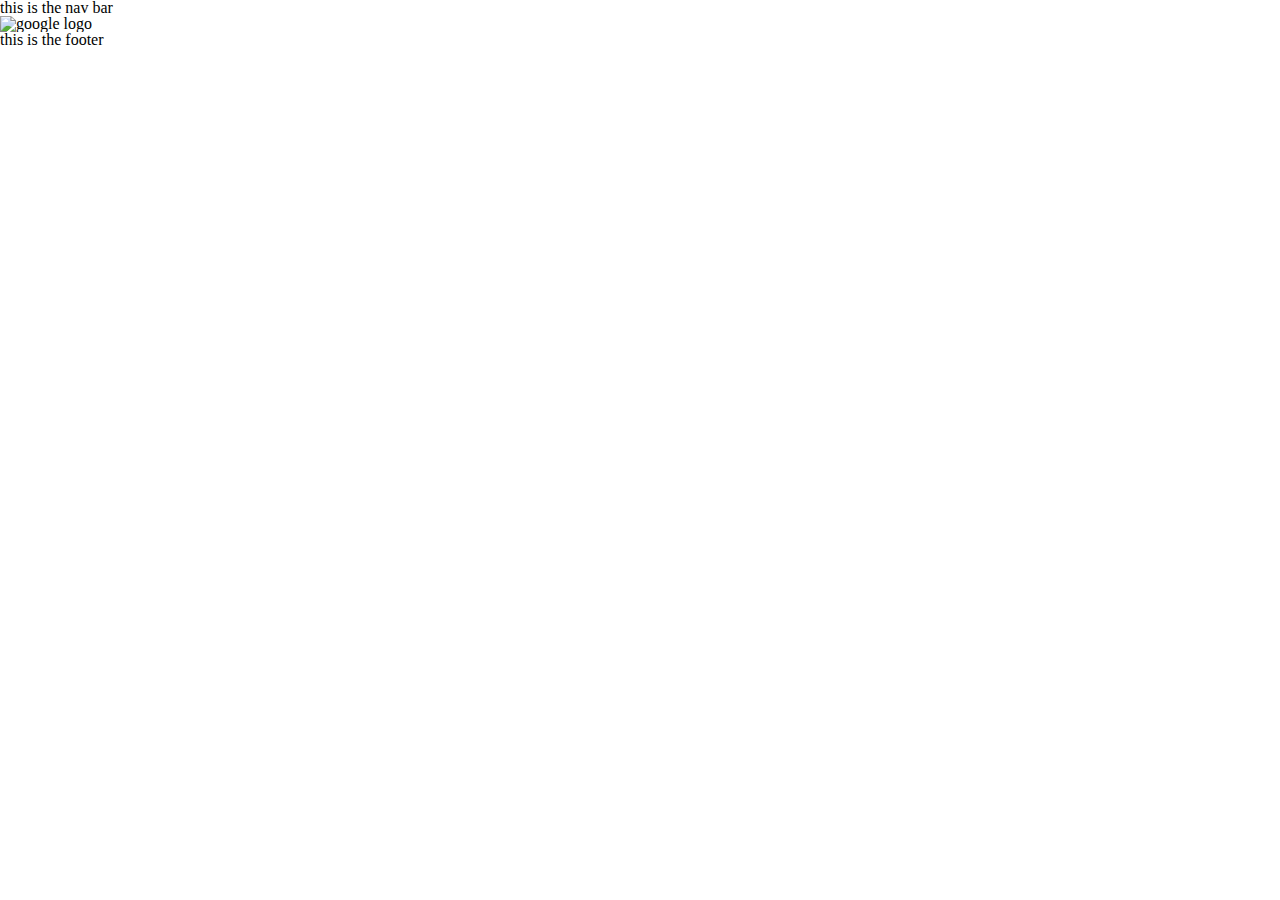
==== google-webpage/index.html @ 2054eecf "add google-webpage files" ====
<!DOCTYPE html>
<html lang="en">
<head>
	<meta charset="UTF-8">
	<meta name="viewport" content="width=device-width, initial-scale=1.0">
	<link rel="stylesheet" href="reset.css">
	<link rel="stylesheet" href="style.css">
	<title>Google</title>
	<link rel="icon" 
      type="image/png" 
      href="https://vistatec.com/wp-content/uploads/2018/12/google-favicon-vector-400x400.png" />
</head>
<body>
	<nav>
		this is the nav bar 
	</nav>
	<main>
		<div id="logo">
			<img src="https://www.google.com/images/branding/googlelogo/1x/googlelogo_color_272x92dp.png" alt="google logo">
		</div>
	</main>
	<footer>
		this is the footer
	</footer>
	
</body>
</html>
---- google-webpage/style.css ----
body {
	background-color: white;
}
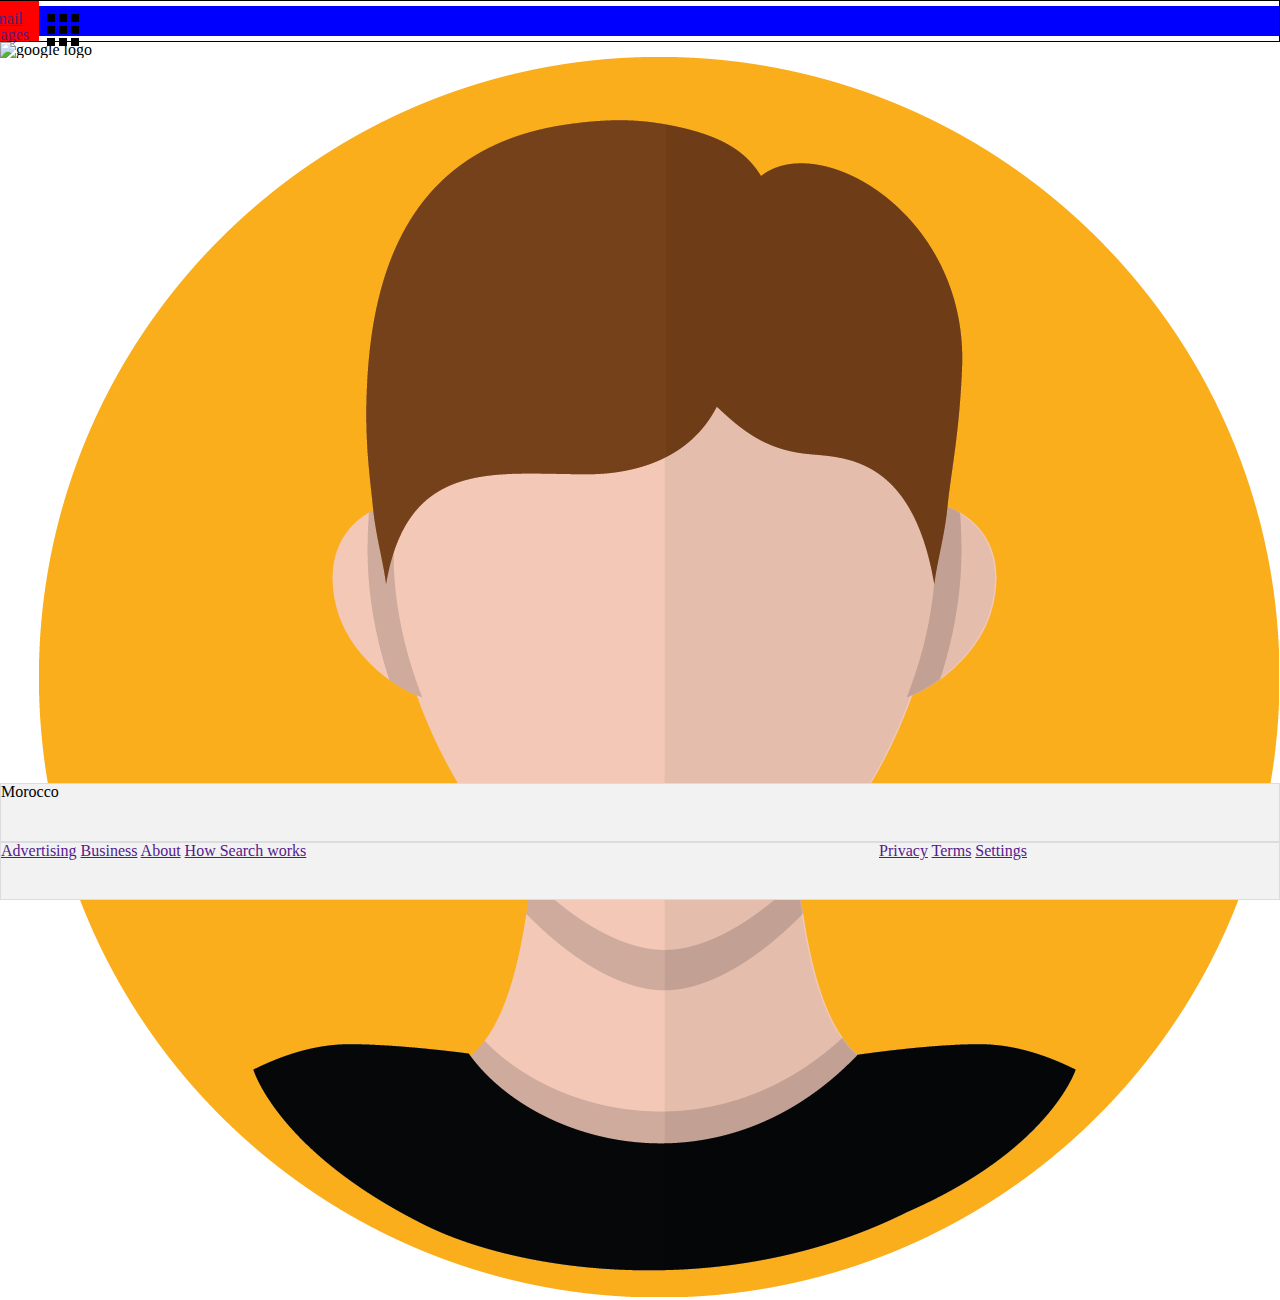
==== commit 2a2d6e96: "update: saving changes" ====
--- a/google-webpage/index.html
+++ b/google-webpage/index.html
@@ -1,27 +1,53 @@
 <!DOCTYPE html>
 <html lang="en">
+
 <head>
 	<meta charset="UTF-8">
 	<meta name="viewport" content="width=device-width, initial-scale=1.0">
 	<link rel="stylesheet" href="reset.css">
 	<link rel="stylesheet" href="style.css">
 	<title>Google</title>
-	<link rel="icon" 
-      type="image/png" 
-      href="https://vistatec.com/wp-content/uploads/2018/12/google-favicon-vector-400x400.png" />
+	<link rel="icon" type="image/png"
+		href="https://upload.wikimedia.org/wikipedia/commons/5/53/Google_%22G%22_Logo.svg">
+
 </head>
+
 <body>
-	<nav>
-		this is the nav bar 
+	<nav class="upper-nav">
+		<div class="un-1">
+			<a href="">Gmail</a>
+			<a href="">Images</a>
+		</div>
+		<div class="un-2">
+			<a href=""><img src="./512.svg" alt="Google Apps"></a>
+			<a href=""><img src="./profile-pic.png" alt="Google Account"></a>
+		</div>
 	</nav>
-	<main>
+	<main class="main">
 		<div id="logo">
-			<img src="https://www.google.com/images/branding/googlelogo/1x/googlelogo_color_272x92dp.png" alt="google logo">
+			<img src="https://upload.wikimedia.org/wikipedia/commons/2/2f/Google_2015_logo.svg"
+				alt="google logo">
 		</div>
 	</main>
-	<footer>
-		this is the footer
+	<footer class="footer-nav">
+		<nav class="footer-nav-1">
+			<p>Morocco</p>
+		</nav>
+		<nav class="footer-nav-2">
+			<div>
+				<a href="">Advertising</a>
+				<a href="">Business</a>
+				<a href="">About</a>
+				<a href="">How Search works</a>
+			</div>
+			<div>
+				<a href="">Privacy</a>
+				<a href="">Terms</a>
+				<a href="">Settings</a>
+			</div>
+		</nav>
 	</footer>
-	
+
 </body>
+
 </html>--- a/google-webpage/style.css
+++ b/google-webpage/style.css
@@ -1,3 +1,59 @@
 body {
 	background-color: white;
+	min-height: 100vh;
+	min-width: 100vw;
+	display: flex;
+	flex-direction: column;
+	justify-content: center;
+	box-sizing: border-box;
+}
+.upper-nav {
+	border: 1px solid black;
+	height: 10%;
+	display: flex;
+	justify-content: flex-end;
+	align-items: center;
+}
+
+.un-1 {
+	background-color: red;
+	height: 20px;
+	padding: 10px;
+	align-content: center;
+}
+
+.un-2 {
+	height: 30px;
+	background-color: blue;
+}
+
+.main {
+	/* background-color: aquamarine; */
+	flex-grow: 9;
+}
+
+.footer-nav {
+	background-color: rgb(242,242,242);
+	
+	min-height: 20%;
+	
+	display: flex;
+	flex-direction: column;
+	flex-grow: 1;
+}
+
+.footer-nav-1 {
+	border: 1px solid rgb(218,220,224);
+	flex-grow: 1;
+}
+.footer-nav-2 {
+	border: 1px solid rgb(218,220,224);
+	display: flex;
+	justify-content: space-between;
+	flex-wrap: wrap;
+	flex-grow: 1;
+}
+.footer-nav-2 div {
+	min-width: 400px; /* maybe we should modify this */
+
 }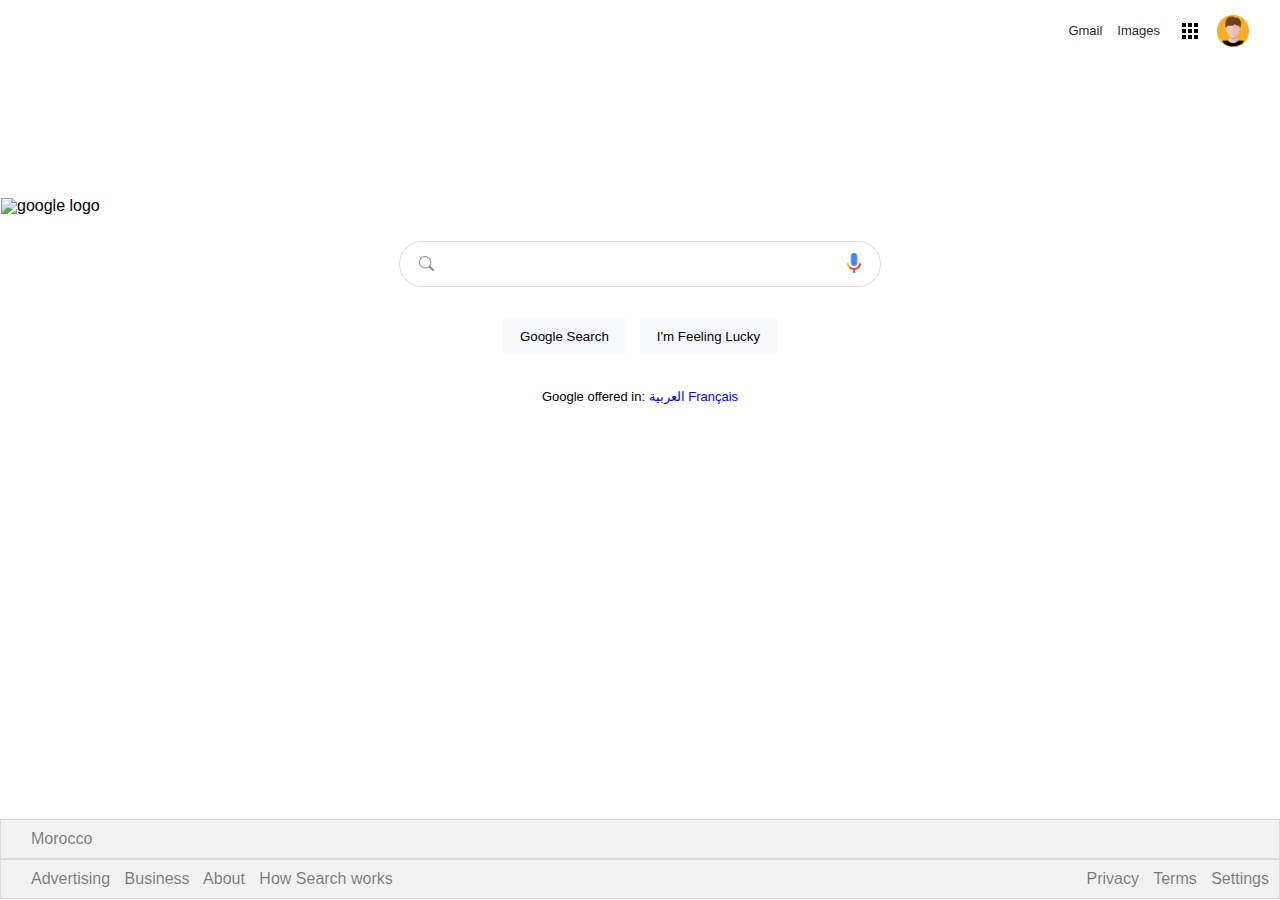
==== commit 826eb24e: "google home page is done" ====
--- a/google-webpage/index.html
+++ b/google-webpage/index.html
@@ -14,20 +14,27 @@
 
 <body>
 	<nav class="upper-nav">
-		<div class="un-1">
-			<a href="">Gmail</a>
-			<a href="">Images</a>
-		</div>
-		<div class="un-2">
-			<a href=""><img src="./512.svg" alt="Google Apps"></a>
-			<a href=""><img src="./profile-pic.png" alt="Google Account"></a>
-		</div>
+			<a href="#">Gmail</a>
+			<a href="#">Images</a>
+			<img class="ggl-apps" src="./512.svg" alt="Google Apps">
+			<img class="ggl-profil" src="./profile-pic.png" alt="Google Account">
 	</nav>
 	<main class="main">
-		<div id="logo">
-			<img src="https://upload.wikimedia.org/wikipedia/commons/2/2f/Google_2015_logo.svg"
-				alt="google logo">
+		<img class="big-logo" src="https://upload.wikimedia.org/wikipedia/commons/2/2f/Google_2015_logo.svg"
+			alt="google logo">
+		<div class="search-box">
+			<input type="search" name="" id="search-input">
+			<img id="search-mic" src="./mic.png" alt="">
+			<img id="search-magnifier" src="./magnifier.png" alt="">
 		</div>
+		<div class="buttons">
+			<input class="ggl-button" type="button" value="Google Search">
+			<input class="ggl-button" type="button" value="I'm Feeling Lucky">
+		</div>
+		<div class="languages">
+			<p>Google offered in: <a href="#">العربية </a> <a href="#">Français</a></p>
+		</div>
+		
 	</main>
 	<footer class="footer-nav">
 		<nav class="footer-nav-1">
--- a/google-webpage/style.css
+++ b/google-webpage/style.css
@@ -1,59 +1,185 @@
+:root {
+	--ggl-blue: blue;
+	--ggl-gray-light: rgb(248,249,250);
+	--ggl-gray-1: rgb(242,242,242);
+	--ggl-gray-1-alpha: rgba(0, 0, 0, 0.050);
+	--ggl-gray-2: rgb(218,220,224);
+}
 body {
 	background-color: white;
 	min-height: 100vh;
 	min-width: 100vw;
 	display: flex;
 	flex-direction: column;
-	justify-content: center;
+	align-items: center;
 	box-sizing: border-box;
+	border: 1px solid transparent;
+	font-family: arial, sans-serif;
 }
+
 .upper-nav {
-	border: 1px solid black;
-	height: 10%;
+	/* background-color: blueviolet; */
+	box-sizing: border-box;
+	width: 100%;
+	height: 60px;
 	display: flex;
 	justify-content: flex-end;
 	align-items: center;
+	padding: 0px 30px;
 }
 
-.un-1 {
-	background-color: red;
-	height: 20px;
-	padding: 10px;
-	align-content: center;
+.upper-nav a {
+	padding-right: 15px;
+	cursor: pointer;
+	font-size: 13px;
+	line-height: 24px;
+	color: rgba(0, 0, 0, 0.87);
+	text-decoration: none;
+	/* text-decoration-style: solid; */
 }
 
-.un-2 {
-	height: 30px;
-	background-color: blue;
+.ggl-apps {
+	width: 24px;
+	height: 24px;
+	padding-right: 15px;
+	padding-left: 3px;
 }
 
-.main {
-	/* background-color: aquamarine; */
-	flex-grow: 9;
+.ggl-profil {
+	width: 32px;
+	height: 32px;
+}
+
+main {
+	/* background-color: orange; */
+	flex-grow: 1;
+	align-self: stretch;
+}
+
+.big-logo {
+	display: block;
+	margin: 0px auto;
+	padding-top: 137px;
+	padding-bottom: 2px;
+	margin-bottom: 25px;
+}
+
+.search-box {
+	/* background-color: red; */
+	box-sizing: content-box;
+	max-width: 482px;
+	width: auto;
+	height: 46px;
+	margin: 0 auto;
+	position: relative;
+	padding: 0px 20px;
+	display: flex;
+	flex: 1;
+}
+
+#search-input {
+	display: block;
+	/* position: relative; */
+	width: 100%;
+	height: 100%;
+	border: 1px solid var(--ggl-gray-2);
+	border-radius: 25px;
+	padding-right: 40px;
+	padding-left:  40px;
+}
+
+#search-input:hover {
+	box-shadow: 2px 0px 5px var(--ggl-gray-1-alpha), 
+				-2px 0px 5px var(--ggl-gray-1-alpha), 
+				0px -1px 5px var(--ggl-gray-1-alpha), 
+				0px 3px 5px var(--ggl-gray-1-alpha);
+}
+#search-input:focus {
+	outline: none;
+}
+
+#search-mic {
+	display: block;
+	position: absolute;
+	right: 40px;
+	top: 12px;
+	height: 20px;
+}
+
+#search-magnifier {
+	display: block;
+	position: absolute;
+	left: 40px;
+	top: 15px;
+	height: 15px;
+}
+
+.buttons {
+	display: flex;
+	justify-content: center;
+	margin-top: 20px;
+	margin-bottom: 20px;
+	/* background-color: red; */
+
+}
+
+.ggl-button {
+	background-color: var(--ggl-gray-light);
+	border: 1px solid transparent;
+	height: 36px;
+	padding: 0px 16px;
+	margin: 11px 7px;
+	border-radius: 4px;
+}
+
+.ggl-button:hover {
+	border: 1px solid var(--ggl-gray-2);
+	box-shadow: 0px 1px 2px var(--ggl-gray-1-alpha); 
+			
+}
+
+.languages {
+	/* background-color: red; */
+	display: flex;
+	justify-content: center;
+	font-size: 13px;
+	line-height: 24px;
+}
+
+.languages a {
+	cursor: pointer;
+	text-decoration: none;
+	text-decoration-style: solid;
 }
 
 .footer-nav {
-	background-color: rgb(242,242,242);
-	
-	min-height: 20%;
-	
+	width: 100vw;
 	display: flex;
 	flex-direction: column;
-	flex-grow: 1;
+	align-items: flex-start;
+	background-color: var(--ggl-gray-1);
 }
 
-.footer-nav-1 {
-	border: 1px solid rgb(218,220,224);
-	flex-grow: 1;
+.footer-nav-1, .footer-nav-2 {
+	color: rgba(0, 0, 0, 0.5);
+	display: flex;
+	align-items: center;
+	padding-left: 30px;
+	box-sizing: border-box;
+	width: 100%;	
+	height: 40px;	
+	border: 1px solid var(--ggl-gray-2)
 }
+
 .footer-nav-2 {
-	border: 1px solid rgb(218,220,224);
 	display: flex;
+	flex-wrap: wrap;
 	justify-content: space-between;
-	flex-wrap: wrap;
-	flex-grow: 1;
 }
-.footer-nav-2 div {
-	min-width: 400px; /* maybe we should modify this */
 
-}+.footer-nav-2 a {
+	line-height: 24px;
+	color: rgba(0, 0, 0, 0.5);
+	text-decoration: none;
+	padding-right: 10px;
+}
